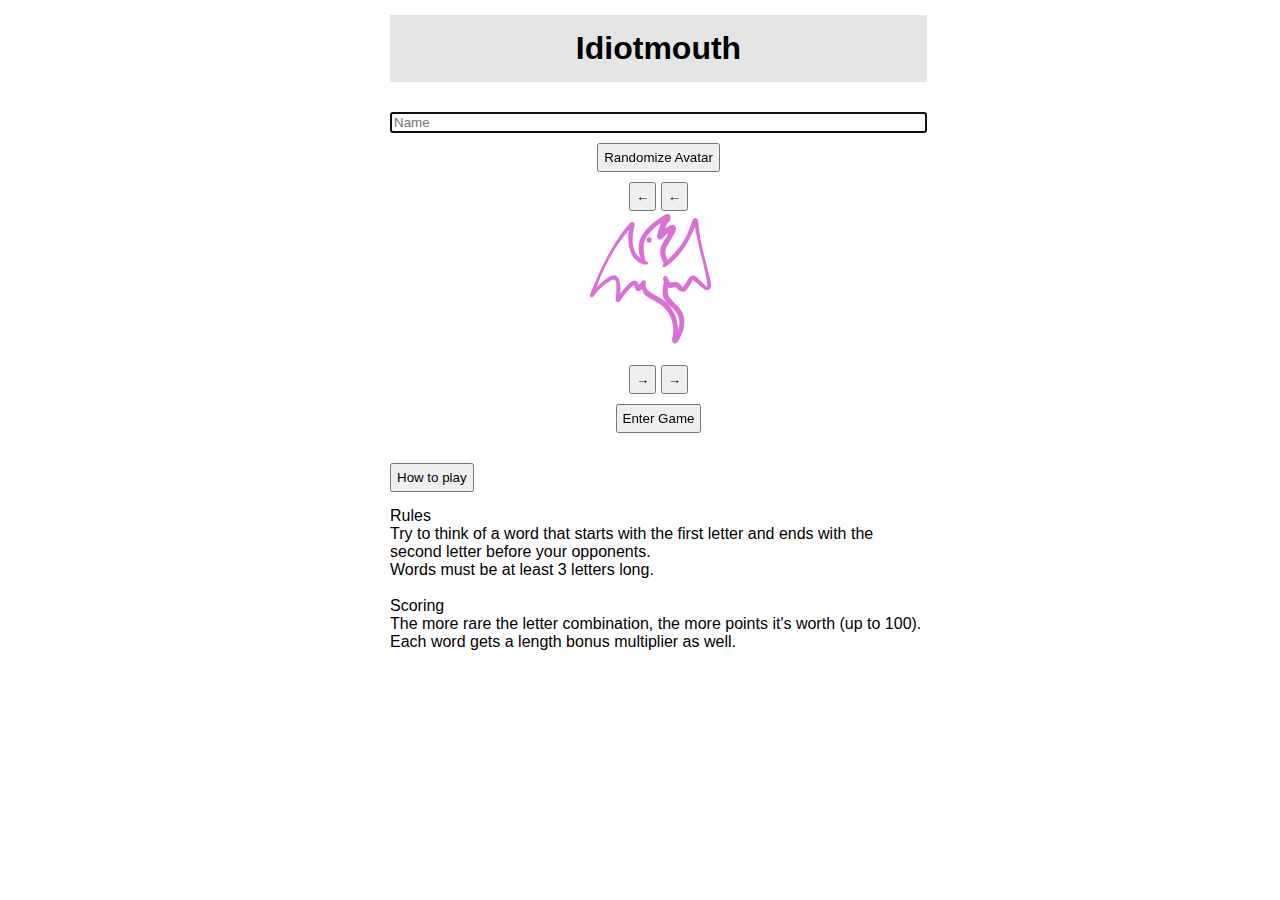
==== idiotmouth/idiotmouth.html @ 29c588b2 "Format player cards to look nice" ====
<!DOCTYPE html>
<html lang="en">
<head>
<meta name="viewport" content="width=device-width, initial-scale=1.0">
<title>IdiotMouth</title>
<script type="module" src="./../static/idiotmouth/main.js"></script>
<link rel="stylesheet" href="./../static/global.css" type="text/css">
<link rel="stylesheet" href="./../static/collapsible.css" type="text/css">
<link rel="stylesheet" href="./../static/landing.css" type="text/css">
<link rel="stylesheet" href="./../static/ingame.css" type="text/css">
<link rel="stylesheet" href="./../static/idiotmouth/idiotmouth.css" type="text/css">
</head>
<body>
    <div id="landing">
        <div id="landing-title">
            <h1>Idiotmouth</h1>
        </div>
        <div>
            <form id="name-form">
                <input type="text" id="name-field" size="64" maxlength="20" placeholder="Name" autofocus />
                <button id="avatar-randomize">Randomize Avatar</button>
                <div id="avatar">
                    <div class="avatar-buttons-div">
                        <button id="avatar-button-left">&larr;</button>
                        <button id="avatar-button-color-left">&larr;</button>
                    </div>
                    <div id="avatar-svg-div">
                        <svg id="avatar-svg" width="150px" height="150px" viewBox="0 0 1000 1000">
                            <path id="avatar-path"></path>
                        </svg>
                    </div>
                    <div class="avatar-buttons-div">
                        <button id="avatar-button-right">&rarr;</button>
                        <button id="avatar-button-color-right">&rarr;</button>
                    </div>
                </div>
                <input id="name-form-submit" type="submit" value="Enter Game" />
            </form>
        </div>
        <div>
            <button class="collapsible-button">How to play</button>
            <div class="collapsible-content">
                <p class="howtoplay-text"></p>
            </div>
        </div>
    </div>

    <div id="ingame">
        <div id="ingame-left">
            <div id="ingame-title-holder">
                <div id="ingame-title">
                    <h1>Idiotmouth</h1>
                    <div>
                        <button id="ingame-howtoplay-button">how to play</button>
                        <button id="endgame">end game</button>
                    </div>
                </div>
                <div id="ingame-howtoplay" class="collapsible-content">
                    <p class="howtoplay-text"></p>
                </div>
            </div>
            <div id="players">status</div>
        </div>
        <div id="ingame-center">
            <div id="prompt">
                <div id="prompt-text">
                    <h2>Current Letters:</h2>
                    <h2 id="start-letter"></h2>
                    <h2 id="end-letter"></h2>
                    <button id="skip">Vote to skip</button>
                </div>
                <a id="prompt-extra-text"></a>
            </div>
            <div id="chatbox">
                <div id="chat-log"></div>
                <form id="chat-form">
                    <input type="text" id="chat-field" size="64" maxlength="100"/>
                    <input type="submit" id="chat-send" value="Send" />
                </form>
            </div>
        </div>
    </div>
</body>
</html>
---- static/global.css ----
@media only screen and (max-width: 620px) {
    /* For mobile phones: */
    .menu, .main, .right {
      width: 100%;
    }
  }

* {
    font-family: Arial, Helvetica, sans-serif;
}

html {
    overflow: hidden;
}

body {
    overflow: hidden;
    padding: 0;
    margin: 0;
    width: 100%;
    height: 100%;
}

h1, h2 {
    margin: 0px;
}

p {
    margin: 0px;
    padding: 0px;
}

button {
    padding: 5px;
}

.prebr {
    margin-top: 10px;
}

.postbr {
    margin-bottom: 10px;
}
---- static/landing.css ----
#landing {
    padding: 15px 0px;
    position: absolute;
    width: 500px;
    left: 50%;
    margin-left: -250px;
    display: grid;
    flex-direction: column;
    gap: 30px;
}

#landing-title {
    background-color: #e5e5e5;
    text-align: center;
    padding: 15px;
}

#name-form {
    text-align: center;
    display: flex;
    flex-direction: column;
    align-items: center;
    gap: 10px;
}

#name-form-submit {
    padding: 5px;
}

.howtoplay-text {
    padding: 15px 0;
}
---- static/ingame.css ----
#ingame {
    padding: 15px 0px;
    position: absolute;
    width: 800px;
    left: 50%;
    margin-left: -400px;
    display: flex;
    flex-direction: row;
    gap: 15px;
}

#ingame-left {
    width: 30%;
    display: flex;
    flex-direction: column;
    gap: 15px;
}

#ingame-center {
    width: 70%;
    display: flex;
    flex-direction: column;
    gap: 15px;
}

#ingame-title {
    background-color: #e5e5e5;
    text-align: center;
    display: flex;
    flex-direction: column;
    align-items: center;
    gap: 10px;
    padding: 15px;
}

#players {
    display: flex;
    flex-direction: column;
    gap: 5px;
}

.player {
    background-color: #f5f5f5;
    padding: 5px 15px;
    display: flex;
    flex-direction: row;
    justify-content: space-between;
}

.player-info {
    padding: 5px 0px;
}

#prompt {
    background-color: #e5e5e5;
    padding: 15px;
}

#prompt-text {
    display: flex;
    flex-direction: row;
    gap: 10px;
}

#chatbox {
    background-color: #e5e5e5;
    display: flex;
    flex-direction: column;
}

#chat-log {
    padding: 15px;
    overflow: auto;
    height: 400px;
}

.what-button {
    padding: 2px;
    margin-left: 8px;
}

#chat-form {
    padding: 5px;
    display: flex;
    flex-direction: row;
    gap: 5px;
}

#chat-field {
    flex-grow: 100;
}

#chat-send {
    padding: 5px 5px;
}
---- static/idiotmouth/idiotmouth.css ----
.score-message {
    display: flex;
    flex-direction: row;
    gap: 2px;
}
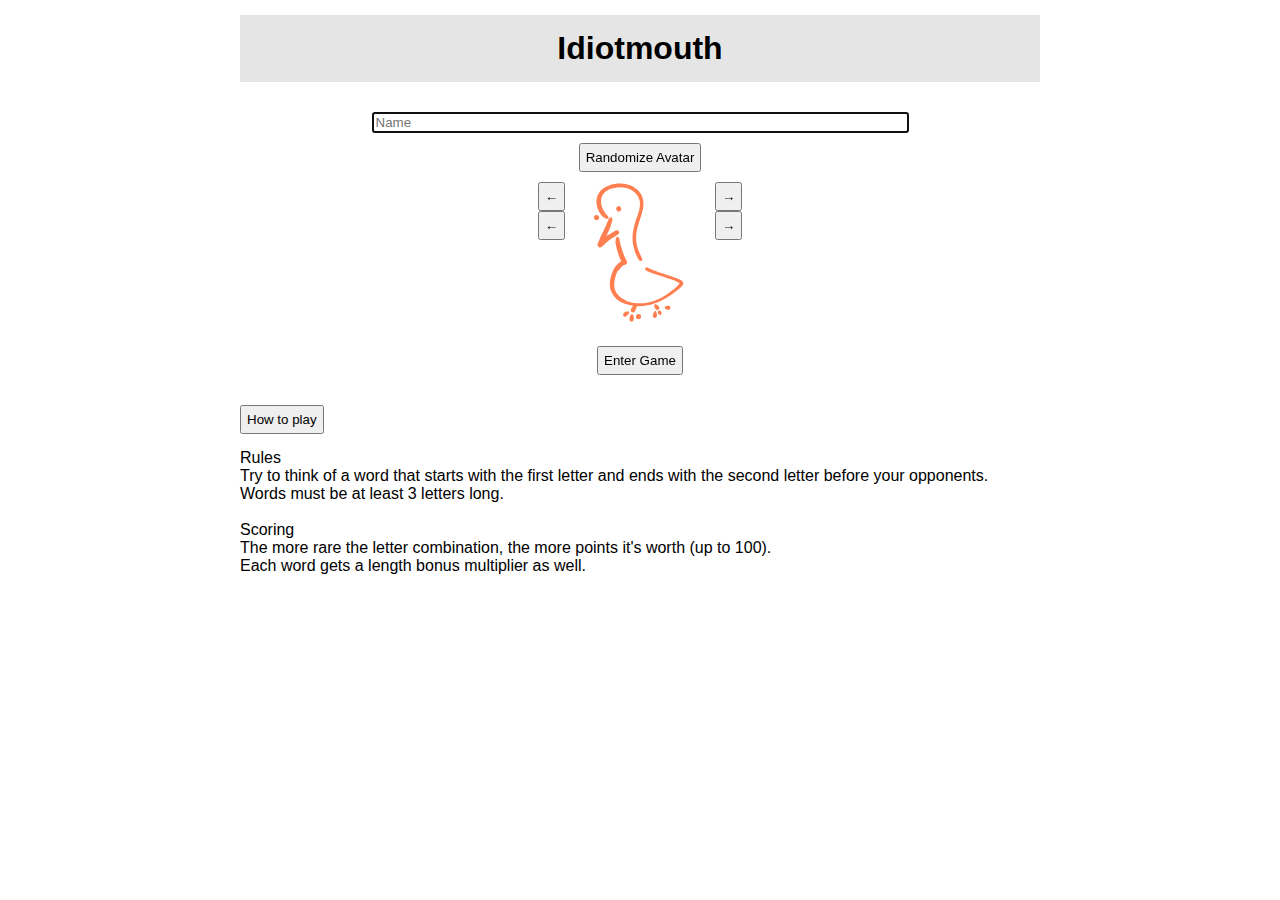
==== commit 9d0582c3: "Implement hidden style for properly hiding ingame for mobile" ====
--- a/idiotmouth/idiotmouth.html
+++ b/idiotmouth/idiotmouth.html
@@ -18,11 +18,11 @@
         <div>
             <form id="name-form">
                 <input type="text" id="name-field" size="64" maxlength="20" placeholder="Name" autofocus />
-                <button id="avatar-randomize">Randomize Avatar</button>
+                <button type="button" id="avatar-randomize">Randomize Avatar</button>
                 <div id="avatar">
                     <div class="avatar-buttons-div">
-                        <button id="avatar-button-left">&larr;</button>
-                        <button id="avatar-button-color-left">&larr;</button>
+                        <button type="button" id="avatar-button-left">&larr;</button>
+                        <button type="button" id="avatar-button-color-left">&larr;</button>
                     </div>
                     <div id="avatar-svg-div">
                         <svg id="avatar-svg" width="150px" height="150px" viewBox="0 0 1000 1000">
@@ -30,8 +30,8 @@
                         </svg>
                     </div>
                     <div class="avatar-buttons-div">
-                        <button id="avatar-button-right">&rarr;</button>
-                        <button id="avatar-button-color-right">&rarr;</button>
+                        <button type="button" id="avatar-button-right">&rarr;</button>
+                        <button type="button" id="avatar-button-color-right">&rarr;</button>
                     </div>
                 </div>
                 <input id="name-form-submit" type="submit" value="Enter Game" />
@@ -45,7 +45,7 @@
         </div>
     </div>
 
-    <div id="ingame">
+    <div id="ingame" class="hidden">
         <div id="ingame-left">
             <div id="ingame-title-holder">
                 <div id="ingame-title">
--- a/static/global.css
+++ b/static/global.css
@@ -1,20 +1,15 @@
-@media only screen and (max-width: 620px) {
-    /* For mobile phones: */
-    .menu, .main, .right {
-      width: 100%;
-    }
-  }
-
 * {
     font-family: Arial, Helvetica, sans-serif;
 }
 
-html {
-    overflow: hidden;
+.hidden {
+    visibility: hidden;
+    width: 0;
+    height: 0;
 }
 
 body {
-    overflow: hidden;
+    overflow: auto;
     padding: 0;
     margin: 0;
     width: 100%;
--- a/static/landing.css
+++ b/static/landing.css
@@ -1,12 +1,22 @@
 #landing {
     padding: 15px 0px;
     position: absolute;
-    width: 500px;
+    width: 800px;
     left: 50%;
-    margin-left: -250px;
+    margin-left: -400px;
     display: grid;
     flex-direction: column;
     gap: 30px;
+}
+
+@media only screen and (max-width: 800px) {
+    /* For mobile phones: */
+    #landing {
+        position: default;
+        width: 100%;
+        left: 0;
+        margin-left: 0px;
+    }
 }
 
 #landing-title {
@@ -27,6 +37,29 @@
     padding: 5px;
 }
 
+#avatar {
+    display: flex;
+    flex-direction: row;
+}
+
+.avatar-buttons-div {
+    display: flex;
+    flex-direction: column;
+}
+
+#avatar-img-div > * {
+    position: relative;
+    top: 0;
+    left: 0
+}
+
+#avatar-img-background {
+    width: 200px;
+    height: 200px;
+    top: -200px;
+    left: 0;
+}
+
 .howtoplay-text {
     padding: 15px 0;
 }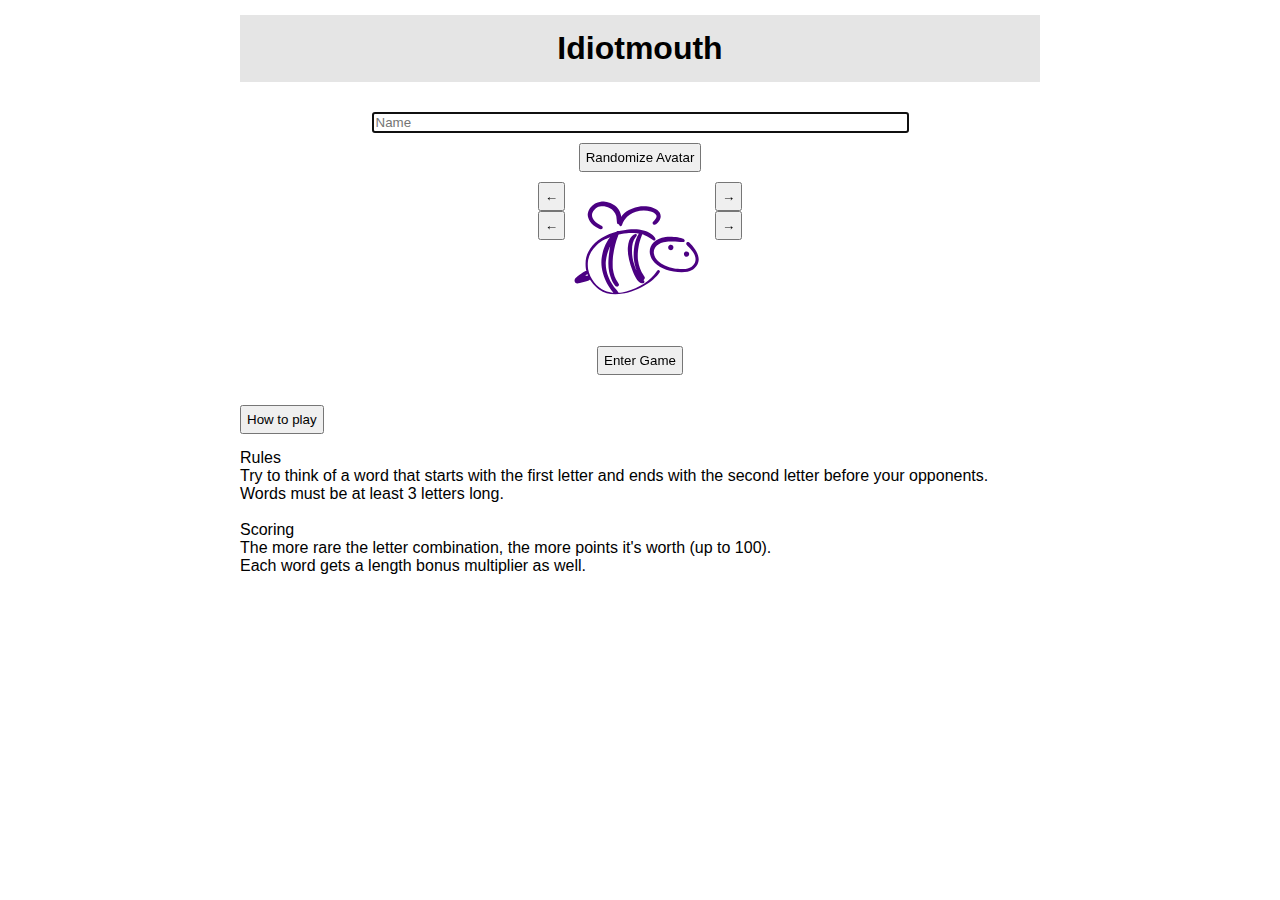
==== commit 43ed8d44: "Hidden style didn't work, simply remove the ingame div and add it back in" ====
--- a/idiotmouth/idiotmouth.html
+++ b/idiotmouth/idiotmouth.html
@@ -45,7 +45,7 @@
         </div>
     </div>
 
-    <div id="ingame" class="hidden">
+    <div id="ingame">
         <div id="ingame-left">
             <div id="ingame-title-holder">
                 <div id="ingame-title">
--- a/static/global.css
+++ b/static/global.css
@@ -1,11 +1,5 @@
 * {
     font-family: Arial, Helvetica, sans-serif;
-}
-
-.hidden {
-    visibility: hidden;
-    width: 0;
-    height: 0;
 }
 
 body {
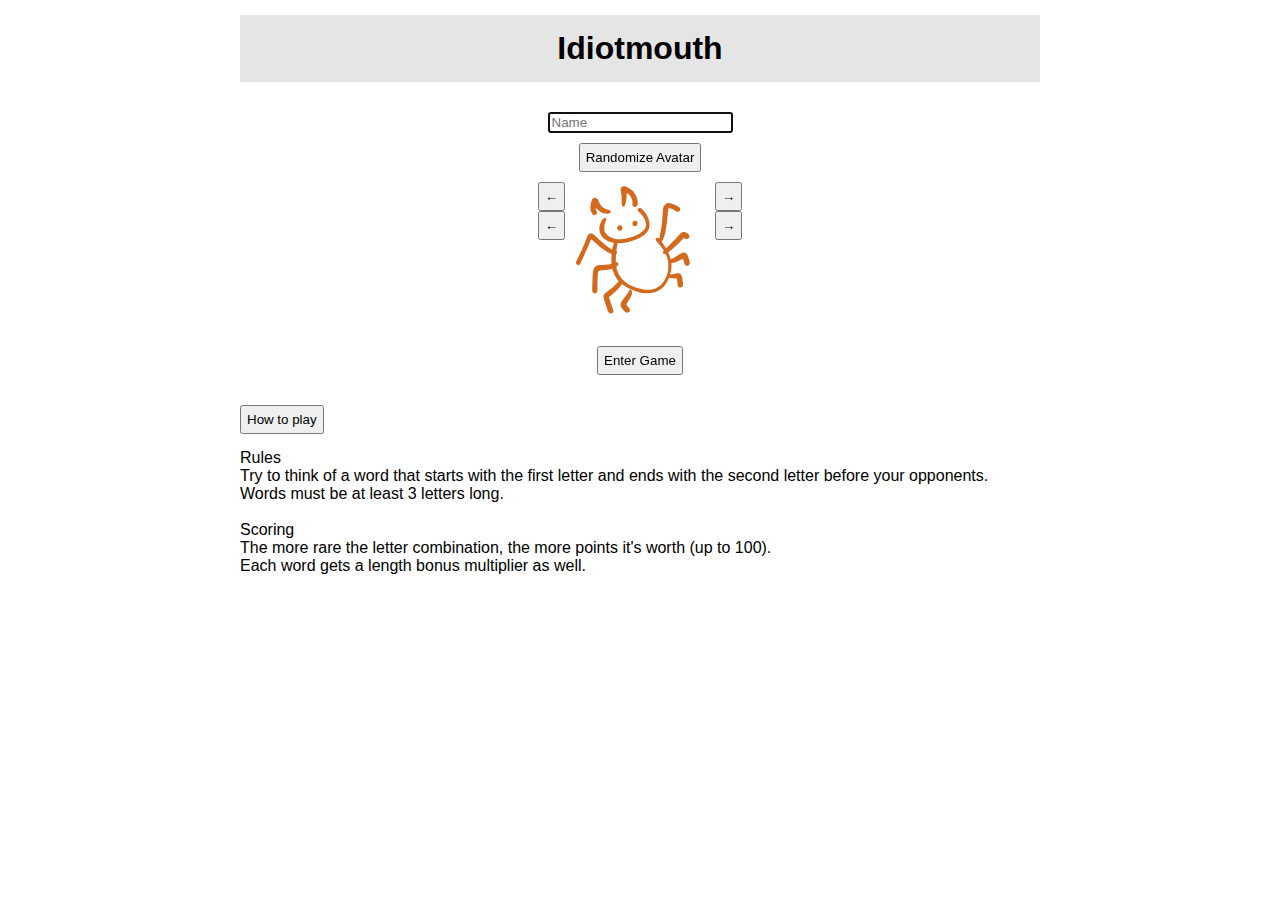
==== commit d9ecd14d: "Implement lobby chat" ====
--- a/idiotmouth/idiotmouth.html
+++ b/idiotmouth/idiotmouth.html
@@ -17,7 +17,7 @@
         </div>
         <div>
             <form id="name-form">
-                <input type="text" id="name-field" size="64" maxlength="20" placeholder="Name" autofocus />
+                <input type="text" id="name-field" maxlength="20" placeholder="Name" autofocus autocomplete="off" autocorrect="off" autocapitalize="off" spellcheck="false"/>
                 <button type="button" id="avatar-randomize">Randomize Avatar</button>
                 <div id="avatar">
                     <div class="avatar-buttons-div">
@@ -46,20 +46,34 @@
     </div>
 
     <div id="ingame">
-        <div id="ingame-left">
+        <div id="ingame-left" class="expandable-panel">
             <div id="ingame-title-holder">
-                <div id="ingame-title">
-                    <h1>Idiotmouth</h1>
-                    <div>
-                        <button id="ingame-howtoplay-button">how to play</button>
-                        <button id="endgame">end game</button>
+                <div id="ingame-title-expandable">
+                    <div id="ingame-title">
+                        <div>
+                            <h1>Idiotmouth</h1>
+                            <a href="https://idiotmouth.herokuapp.com/" target="_blank" rel="noopener noreferrer">more games</a>
+                        </div>
+                        <div>
+                            <button id="ingame-howtoplay-button">how to play</button>
+                            <button id="endgame">end game</button>
+                        </div>
                     </div>
+                    <button id="ingame-left-expand-button"><a class="vertical-text">Info</a></button>
                 </div>
                 <div id="ingame-howtoplay" class="collapsible-content">
                     <p class="howtoplay-text"></p>
                 </div>
             </div>
             <div id="players">status</div>
+            <div id="chatbox" class="databox">
+                <h3 id="chatbox-title">lobby chat</h3>
+                <div id="chat-log" class="data-log"></div>
+                <form id="chat-form" class="data-form">
+                    <input type="text" id="chat-field" class="data-field" maxlength="200"/>
+                    <input type="submit" id="chat-send" value="Send" />
+                </form>
+            </div>
         </div>
         <div id="ingame-center">
             <div id="prompt">
@@ -71,11 +85,11 @@
                 </div>
                 <a id="prompt-extra-text"></a>
             </div>
-            <div id="chatbox">
-                <div id="chat-log"></div>
-                <form id="chat-form">
-                    <input type="text" id="chat-field" size="64" maxlength="100"/>
-                    <input type="submit" id="chat-send" value="Send" />
+            <div id="gamebox" class="databox">
+                <div id="game-log" class="data-log"></div>
+                <form id="game-form" class="data-form">
+                    <input type="text" id="game-field" class="data-field" maxlength="100" autocomplete="off" autocorrect="off" autocapitalize="off" spellcheck="false"/>
+                    <input type="submit" id="game-send" value="Send" />
                 </form>
             </div>
         </div>
--- a/static/global.css
+++ b/static/global.css
@@ -3,15 +3,17 @@
 }
 
 body {
-    overflow: auto;
+    overflow-y: auto;
+    overflow-x: hidden;
     padding: 0;
     margin: 0;
     width: 100%;
     height: 100%;
 }
 
-h1, h2 {
+h1, h2, h3 {
     margin: 0px;
+    padding: 0px;
 }
 
 p {
--- a/static/ingame.css
+++ b/static/ingame.css
@@ -1,47 +1,93 @@
 #ingame {
-    padding: 15px 0px;
-    position: absolute;
-    width: 800px;
-    left: 50%;
-    margin-left: -400px;
+    padding: 10px 0px;
+    max-width: 800px;
+    margin: auto;
     display: flex;
     flex-direction: row;
-    gap: 15px;
+    gap: 10px;
+}
+
+.expandable-panel {
+    transition: left 0.2s ease-out, right 0.2s ease-out;
 }
 
 #ingame-left {
-    width: 30%;
+    background-color: white;
+    width: 300px;
     display: flex;
     flex-direction: column;
-    gap: 15px;
+    gap: 10px;
+    height: 600px;
 }
 
 #ingame-center {
-    width: 70%;
+    width: 580px;
     display: flex;
     flex-direction: column;
-    gap: 15px;
+    gap: 10px;
+    height: 600px;
+}
+
+@media only screen and (max-width: 800px) {
+    #ingame-center {
+        width: 100%;
+        margin: 0px 60px;
+    }
+    #ingame-left {
+        position: absolute;
+        left: -250px;
+        max-width: 300px;
+    }
 }
 
 #ingame-title {
-    background-color: #e5e5e5;
+    margin: auto;
     text-align: center;
     display: flex;
     flex-direction: column;
     align-items: center;
     gap: 10px;
-    padding: 15px;
+    padding: 10px;
+}
+
+#ingame-title-expandable {
+    background-color: #e5e5e5;
+    width: 100%;
+    display: flex;
+    flex-direction: row;
+    gap: 0;
+    justify-content: space-between;
+}
+
+#ingame-left-expand-button {
+    display: none;
+    position: absolute;
+    padding: 0px;
+}
+
+.vertical-text {
+    writing-mode: vertical-rl;
+    text-orientation: mixed;
+}
+
+@media only screen and (max-width: 800px) {
+    #ingame-left-expand-button {
+        display: block;
+        position: static;
+        width: 50px;
+    }
 }
 
 #players {
     display: flex;
     flex-direction: column;
     gap: 5px;
+    flex-grow: 1000;
 }
 
 .player {
     background-color: #f5f5f5;
-    padding: 5px 15px;
+    padding: 5px 5px 5px 10px;
     display: flex;
     flex-direction: row;
     justify-content: space-between;
@@ -51,9 +97,42 @@
     padding: 5px 0px;
 }
 
+.databox {
+    background-color: #e5e5e5;
+    display: flex;
+    flex-direction: column;
+    flex-grow: 1000;
+}
+
+.data-log {
+    overflow: auto;
+    padding: 10px;
+    flex-grow: 1000;
+}
+
+.data-form {
+    padding: 10px;
+    display: flex;
+    flex-direction: row;
+    gap: 5px;
+
+}
+
+.data-field {
+    width: 100%;
+}
+
+#chatbox {
+    height: 100px;
+}
+
+#chatbox-title {
+    padding: 10px 0px 5px 10px;
+}
+
 #prompt {
     background-color: #e5e5e5;
-    padding: 15px;
+    padding: 10px;
 }
 
 #prompt-text {
@@ -62,34 +141,11 @@
     gap: 10px;
 }
 
-#chatbox {
-    background-color: #e5e5e5;
-    display: flex;
-    flex-direction: column;
-}
-
-#chat-log {
-    padding: 15px;
-    overflow: auto;
-    height: 400px;
-}
-
 .what-button {
     padding: 2px;
     margin-left: 8px;
 }
 
-#chat-form {
-    padding: 5px;
-    display: flex;
-    flex-direction: row;
-    gap: 5px;
-}
-
-#chat-field {
-    flex-grow: 100;
-}
-
-#chat-send {
+#game-send {
     padding: 5px 5px;
 }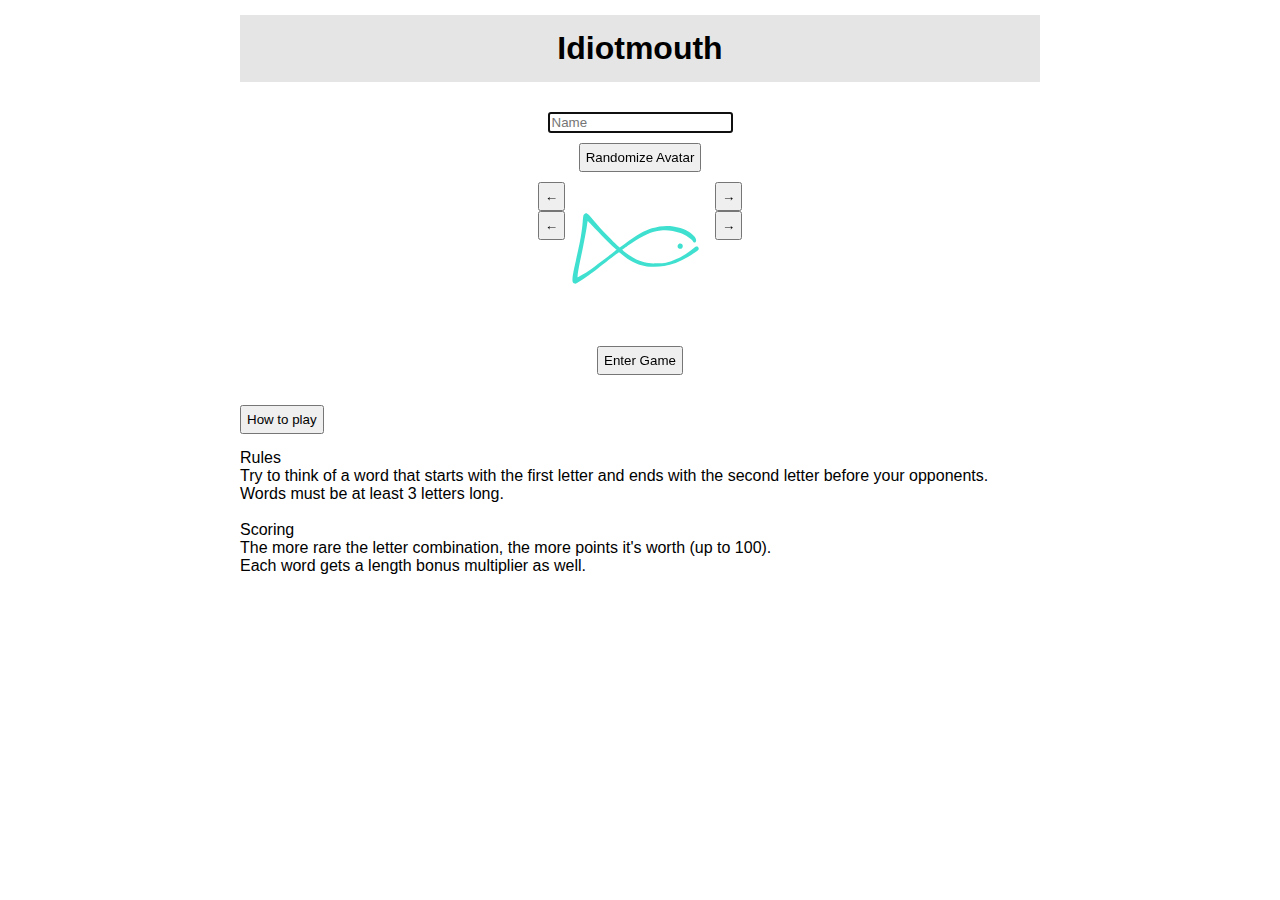
==== commit 3204539f: "lobby chat title now changes to sideways in movile" ====
--- a/idiotmouth/idiotmouth.html
+++ b/idiotmouth/idiotmouth.html
@@ -59,20 +59,23 @@
                             <button id="endgame">end game</button>
                         </div>
                     </div>
-                    <button id="ingame-left-expand-button"><a class="vertical-text">Info</a></button>
+                    <button id="ingame-left-expand-button"><a class="vertical-text">More</a></button>
                 </div>
                 <div id="ingame-howtoplay" class="collapsible-content">
                     <p class="howtoplay-text"></p>
                 </div>
             </div>
             <div id="players">status</div>
-            <div id="chatbox" class="databox">
-                <h3 id="chatbox-title">lobby chat</h3>
-                <div id="chat-log" class="data-log"></div>
-                <form id="chat-form" class="data-form">
-                    <input type="text" id="chat-field" class="data-field" maxlength="200"/>
-                    <input type="submit" id="chat-send" value="Send" />
-                </form>
+            <div id="chatbox-wrapper">
+                <div id="chatbox" class="databox">
+                    <h3 id="chatbox-title">lobby chat</h3>
+                    <div id="chat-log" class="data-log"></div>
+                    <form id="chat-form" class="data-form">
+                        <input type="text" id="chat-field" class="data-field" maxlength="200"/>
+                        <input type="submit" id="chat-send" value="Send" />
+                    </form>
+                </div>
+                <h3 id="chatbox-notification" class="vertical-text">lobby chat</h3>
             </div>
         </div>
         <div id="ingame-center">
--- a/static/ingame.css
+++ b/static/ingame.css
@@ -21,7 +21,7 @@
 }
 
 #ingame-center {
-    width: 580px;
+    width: 490px;
     display: flex;
     flex-direction: column;
     gap: 10px;
@@ -31,7 +31,8 @@
 @media only screen and (max-width: 800px) {
     #ingame-center {
         width: 100%;
-        margin: 0px 60px;
+        margin-left: 60px;
+        margin-right: 10px;
     }
     #ingame-left {
         position: absolute;
@@ -82,7 +83,14 @@
     display: flex;
     flex-direction: column;
     gap: 5px;
+    overflow-y: auto;
     flex-grow: 1000;
+}
+
+@media only screen and (max-width: 800px) {
+    #players {
+        overflow-y: auto;
+    }
 }
 
 .player {
@@ -122,12 +130,36 @@
     width: 100%;
 }
 
+#chatbox-wrapper {
+    display: flex;
+    flex-direction: row;
+}
+
 #chatbox {
-    height: 100px;
+    max-height: 250px;
+    min-height: 250px;
+    width: 250px;
 }
 
 #chatbox-title {
     padding: 10px 0px 5px 10px;
+}
+
+#chatbox-notification {
+    display: none;
+    padding: 10px;
+    background-color: #e5e5e5;
+    width: 50px;
+    right: 50%;
+}
+
+@media only screen and (max-width: 800px) {
+    #chatbox-title {
+        display: none;
+    }
+    #chatbox-notification {
+        display: block;
+    }
 }
 
 #prompt {
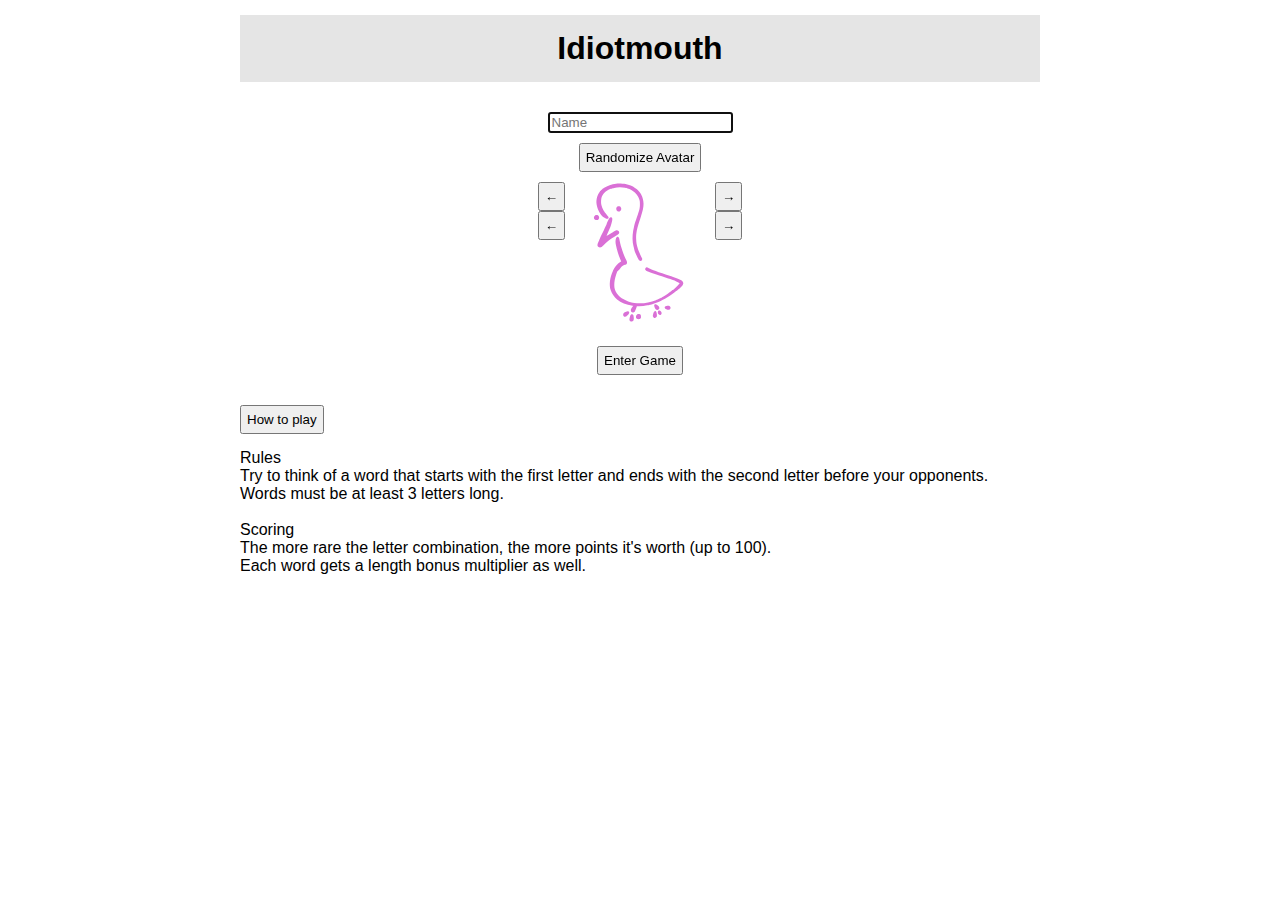
==== commit 574b2c48: "Better expanding and collapsing triggers of ingame-left for mobile" ====
--- a/idiotmouth/idiotmouth.html
+++ b/idiotmouth/idiotmouth.html
@@ -47,6 +47,7 @@
 
     <div id="ingame">
         <div id="ingame-left" class="expandable-panel">
+            <div id="ingame-left-clickable-region"></div>
             <div id="ingame-title-holder">
                 <div id="ingame-title-expandable">
                     <div id="ingame-title">
@@ -71,7 +72,7 @@
                     <h3 id="chatbox-title">lobby chat</h3>
                     <div id="chat-log" class="data-log"></div>
                     <form id="chat-form" class="data-form">
-                        <input type="text" id="chat-field" class="data-field" maxlength="200"/>
+                        <input type="text" id="chat-field" class="data-field" maxlength="200" autocomplete="off"/>
                         <input type="submit" id="chat-send" value="Send" />
                     </form>
                 </div>
--- a/static/ingame.css
+++ b/static/ingame.css
@@ -12,12 +12,17 @@
 }
 
 #ingame-left {
+    border: none;
     background-color: white;
     width: 300px;
     display: flex;
     flex-direction: column;
     gap: 10px;
     height: 600px;
+}
+
+#ingame-left-clickable-region {
+    display: none;
 }
 
 #ingame-center {
@@ -39,6 +44,18 @@
         left: -250px;
         max-width: 300px;
     }
+    div#ingame-left.ingame-left-expanded {
+        left: 0;
+        box-shadow: 1px 1px black;
+    }
+    #ingame-left-clickable-region {
+        display: block;
+        position: absolute;
+        left: 250px;
+        width: 50px;
+        height: 100%;
+        cursor: pointer;
+    }
 }
 
 #ingame-title {
@@ -116,6 +133,7 @@
     overflow: auto;
     padding: 10px;
     flex-grow: 1000;
+    word-break: break-word;
 }
 
 .data-form {
@@ -147,7 +165,7 @@
 
 #chatbox-notification {
     display: none;
-    padding: 10px;
+    padding: 10px 10px 0 0;
     background-color: #e5e5e5;
     width: 50px;
     right: 50%;
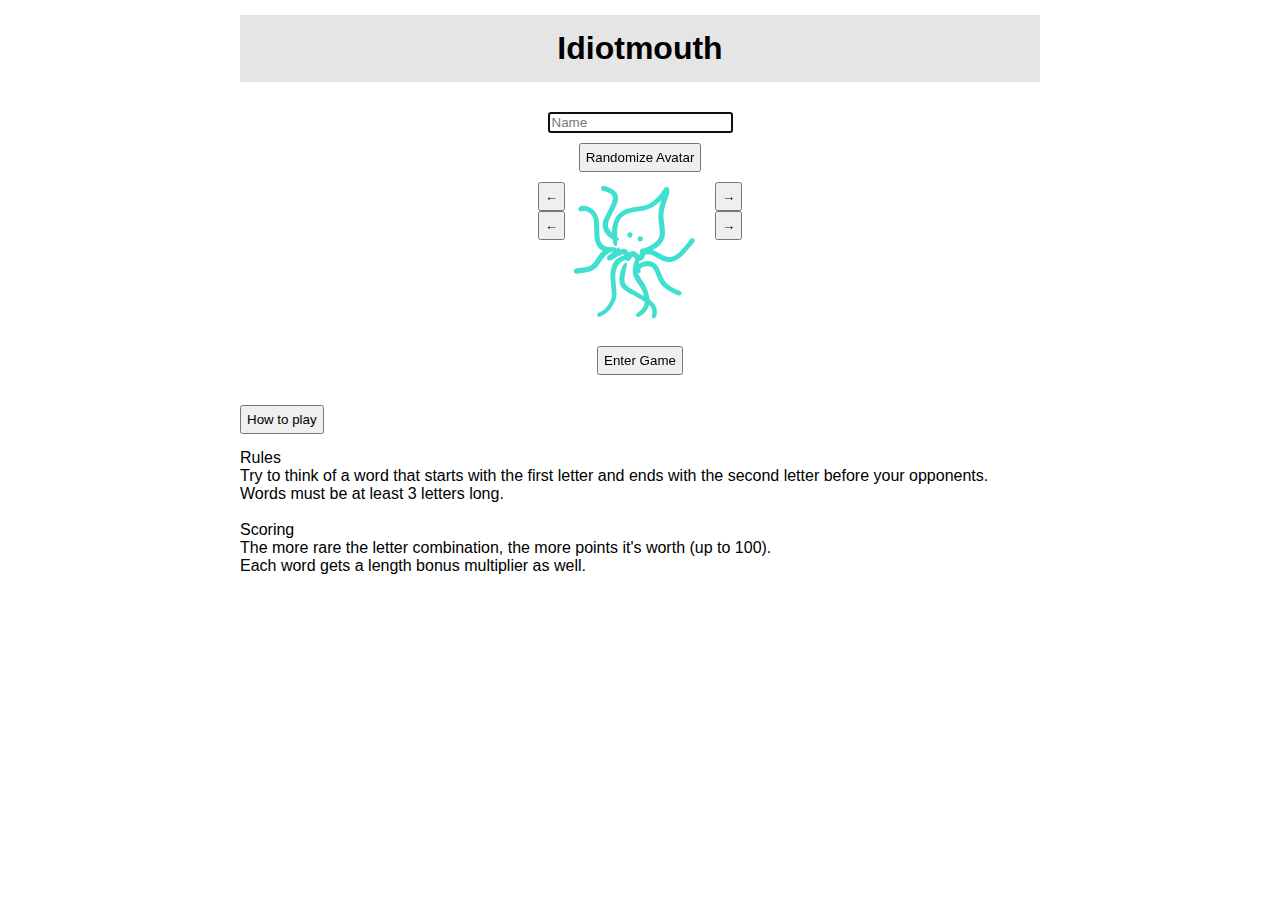
==== commit 806f3070: "Change look of expand/collapse button" ====
--- a/idiotmouth/idiotmouth.html
+++ b/idiotmouth/idiotmouth.html
@@ -60,7 +60,7 @@
                             <button id="endgame">end game</button>
                         </div>
                     </div>
-                    <button id="ingame-left-expand-button"><a class="vertical-text">More</a></button>
+                    <button id="ingame-left-expand-button"><a class="vertical-text">Expand</a></button>
                 </div>
                 <div id="ingame-howtoplay" class="collapsible-content">
                     <p class="howtoplay-text"></p>
--- a/static/ingame.css
+++ b/static/ingame.css
@@ -81,6 +81,7 @@
     display: none;
     position: absolute;
     padding: 0px;
+    border: none;
 }
 
 .vertical-text {
@@ -102,12 +103,7 @@
     gap: 5px;
     overflow-y: auto;
     flex-grow: 1000;
-}
-
-@media only screen and (max-width: 800px) {
-    #players {
-        overflow-y: auto;
-    }
+    overflow-y: auto;
 }
 
 .player {
@@ -116,6 +112,12 @@
     display: flex;
     flex-direction: row;
     justify-content: space-between;
+}
+
+@media only screen and (max-width: 800px) {
+    .player {
+        padding-right: 0;
+    }
 }
 
 .player-info {
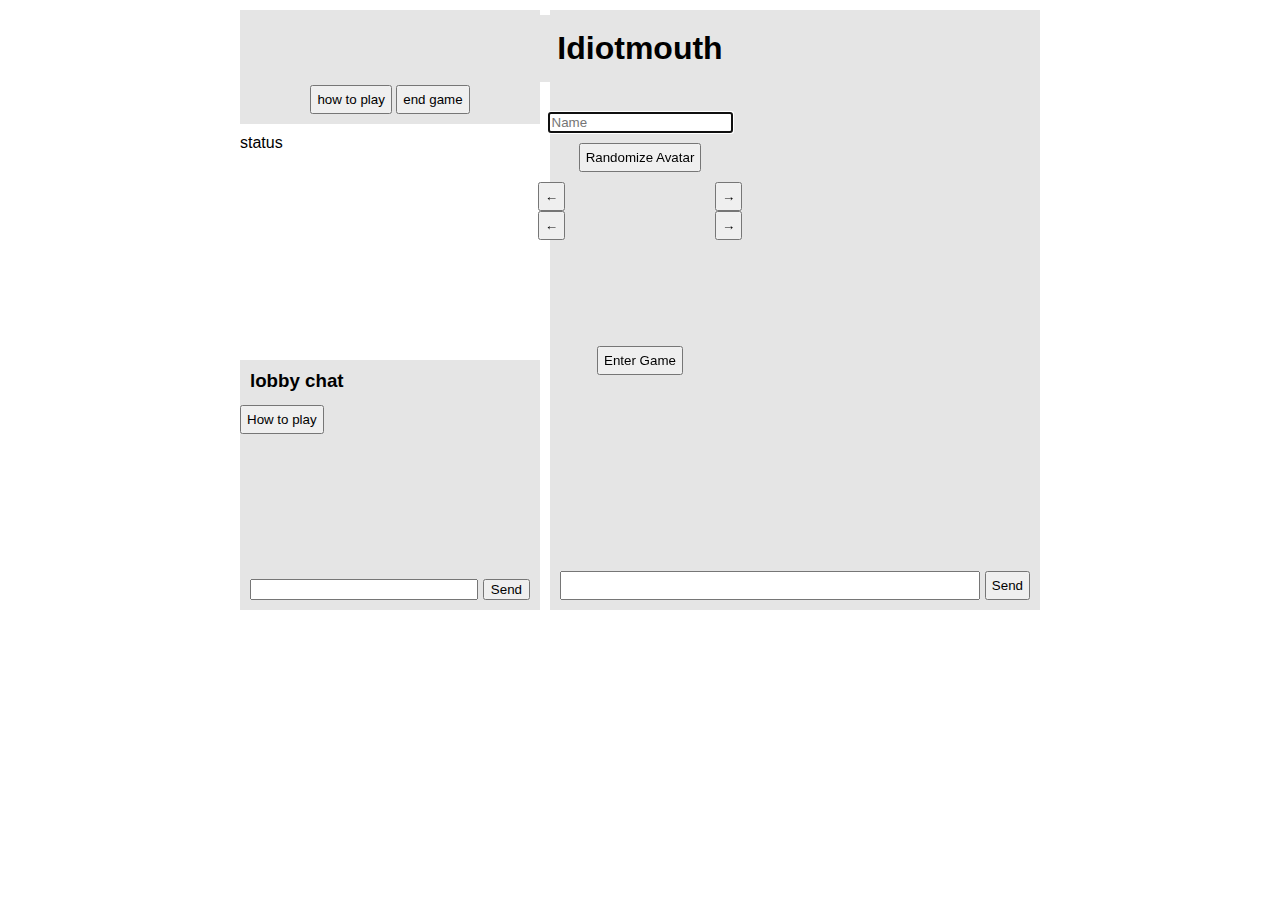
==== commit de6b33fb: "Refactor so that main.js is modular and uses the correct init js file based on the url path" ====
--- a/idiotmouth/idiotmouth.html
+++ b/idiotmouth/idiotmouth.html
@@ -3,7 +3,7 @@
 <head>
 <meta name="viewport" content="width=device-width, initial-scale=1.0">
 <title>IdiotMouth</title>
-<script type="module" src="./../static/idiotmouth/main.js"></script>
+<script type="module" src="./../static/main.js"></script>
 <link rel="stylesheet" href="./../static/global.css" type="text/css">
 <link rel="stylesheet" href="./../static/collapsible.css" type="text/css">
 <link rel="stylesheet" href="./../static/landing.css" type="text/css">
--- a/static/ingame.css
+++ b/static/ingame.css
@@ -5,6 +5,7 @@
     display: flex;
     flex-direction: row;
     gap: 10px;
+    height: 600px;
 }
 
 .expandable-panel {
@@ -29,7 +30,7 @@
     width: 490px;
     display: flex;
     flex-direction: column;
-    gap: 10px;
+    gap: 10px;    
     height: 600px;
 }
 
@@ -97,13 +98,17 @@
     }
 }
 
+#ingame-howtoplay {
+    position: absolute;
+    width: 280px;
+}
+
 #players {
     display: flex;
     flex-direction: column;
     gap: 5px;
     overflow-y: auto;
     flex-grow: 1000;
-    overflow-y: auto;
 }
 
 .player {
@@ -168,7 +173,7 @@
 #chatbox-notification {
     display: none;
     padding: 10px 10px 0 0;
-    background-color: #e5e5e5;
+    background-color: #f5f5f5;
     width: 50px;
     right: 50%;
 }
@@ -191,6 +196,10 @@
     display: flex;
     flex-direction: row;
     gap: 10px;
+}
+
+#gamebox {
+    overflow: hidden;
 }
 
 .what-button {
